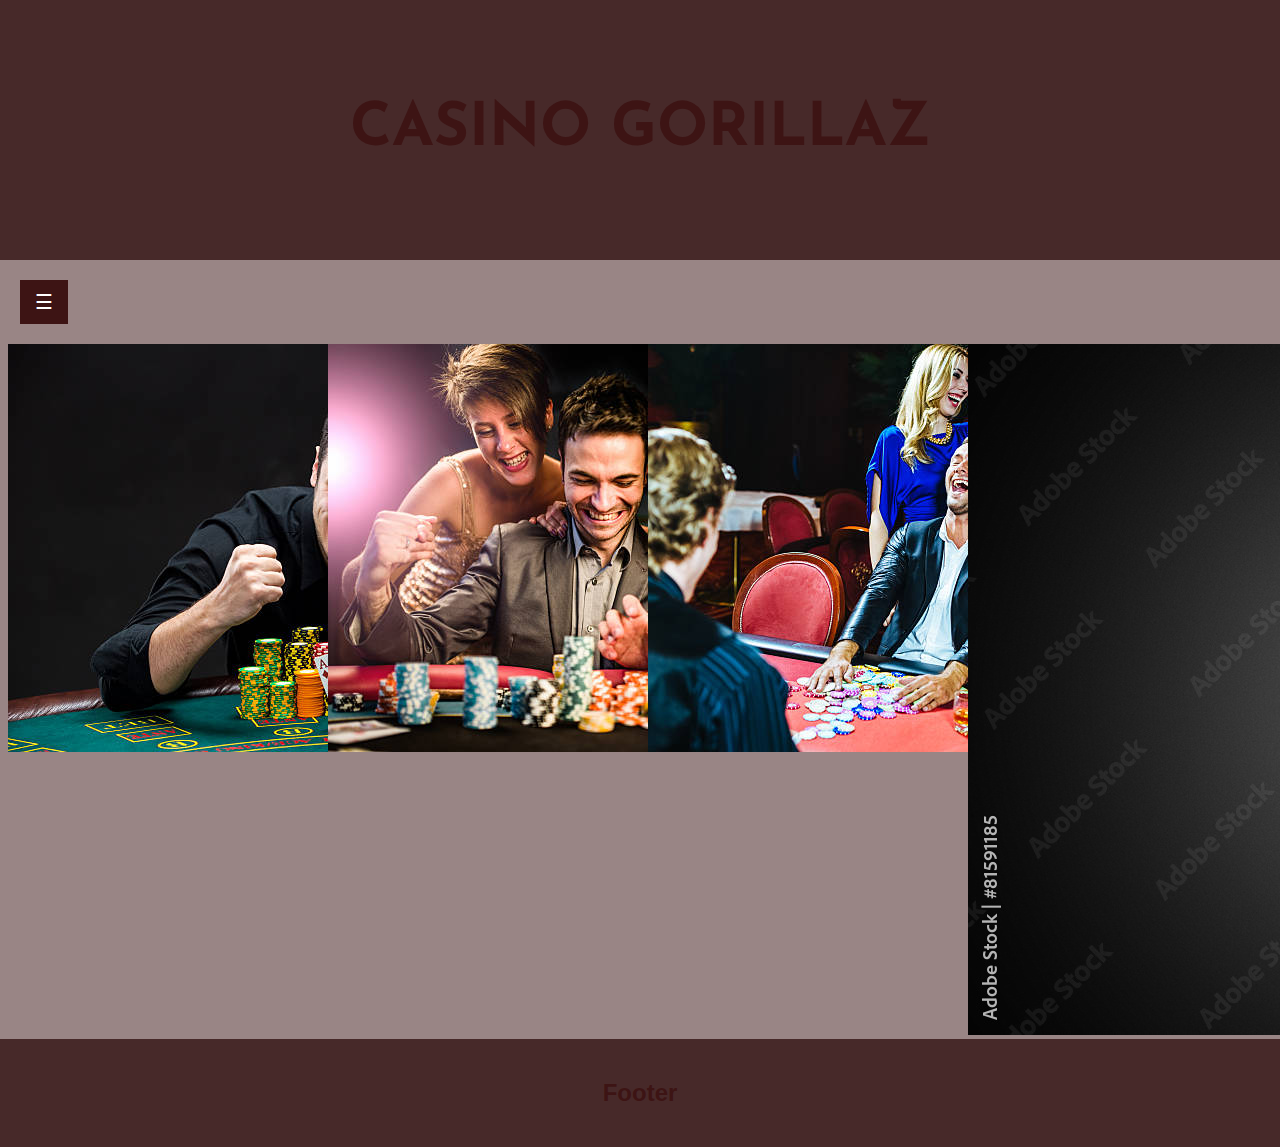
==== pages/gallery.html @ 7b2f99e9 "nav working, gallery halfway done, htmls filled" ====
<!DOCTYPE html>
<html lang="en">
<head>
    <meta charset="UTF-8">
    <meta http-equiv="X-UA-Compatible" content="IE=edge">
    <meta name="viewport" content="width=device-width, initial-scale=1.0">
    <link rel="stylesheet" href="../assets/css/main.css">
    <link rel="stylesheet" href="../assets/css/gallery.css">
    <style>
        @import url('https://fonts.googleapis.com/css2?family=Josefin+Sans:wght@700&display=swap');
    </style>
    <title>Gallery</title>
</head>
<body>
    <div class="header">
        <h1>CASINO GORILLAZ</h1>
    </div>

    <div id="main">
        <button class="openbtn" onclick="openNav()">&#9776;</button>
    </div>

    <div id="mySidebar" class="sidebar">
        <a href="javascript:void(0)" class="closebtn" onclick="closeNav()">&times;</a>
        <a href="../index.html">Home</a>
        <a href="./ssp.html">Sten Sax Påse</a>
        <a href="./memory.html">Memory</a>
        <a href="./gallery.html">Happy Clients</a>
    </div>

    <div class="row">
        <div class="column">
          <img src="../assets/images/winner1.jpg" onclick="openModal();currentSlide(1)" class="hover-shadow">
        </div>
        <div class="column">
          <img src="../assets/images/winner2.jpg" onclick="openModal();currentSlide(2)" class="hover-shadow">
        </div>
        <div class="column">
          <img src="../assets/images/winner3.jpg" onclick="openModal();currentSlide(3)" class="hover-shadow">
        </div>
        <div class="column">
          <img src="../assets/images/winner4.jpg" onclick="openModal();currentSlide(4)" class="hover-shadow">
        </div>
      </div>
      
      <!-- The Modal/Lightbox -->
      <div id="myModal" class="modal">
        <span class="close cursor" onclick="closeModal()">&times;</span>
        <div class="modal-content">
      
          <div class="mySlides">
            <div class="numbertext">1 / 4</div>
            <img src="../assets/images/winner1.jpg" style="width:100%">
          </div>
      
          <div class="mySlides">
            <div class="numbertext">2 / 4</div>
            <img src="../assets/images/winner2.jpg" style="width:100%">
          </div>
      
          <div class="mySlides">
            <div class="numbertext">3 / 4</div>
            <img src="../assets/images/winner3.jpg" style="width:100%">
          </div>
      
          <div class="mySlides">
            <div class="numbertext">4 / 4</div>
            <img src="../assets/images/winner4.jpg" style="width:100%">
          </div>
      
          <!-- Next/previous controls -->
          <a class="prev" onclick="plusSlides(-1)">&#10094;</a>
          <a class="next" onclick="plusSlides(1)">&#10095;</a>
      
          <!-- Caption text -->
          <div class="caption-container">
            <p id="caption"></p>
          </div>
      
          <!-- Thumbnail image controls -->
          <div class="column">
            <img class="demo" src="../assets/images/winner1.jpg" onclick="currentSlide(1)" alt="Nature">
          </div>
      
          <div class="column">
            <img class="demo" src="../assets/images/winner2.jpg" onclick="currentSlide(2)" alt="Snow">
          </div>
      
          <div class="column">
            <img class="demo" src="../assets/images/winner3.jpg" onclick="currentSlide(3)" alt="Mountains">
          </div>
      
          <div class="column">
            <img class="demo" src="../assets/images/winner4.jpg" onclick="currentSlide(4)" alt="Lights">
          </div>
        </div>
      </div>

    <div class="footer">
        <h2>Footer</h2>
    </div>

    <script src="../assets/js/main.js"></script>
    <script src="../assets/js/gallery.js"></script>
</body>
</html>
---- assets/css/main.css ----
/* UNIVERSAL */
* {
  box-sizing: border-box;
}


/* GENERAL */
body {
  font-family: Arial;
  margin: 0;
  /*background-color: #472929;*/
}

.header {
  font-family: 'Josefin Sans', sans-serif;
  padding: 60px;
  text-align: center;
  /*background: #3d1414;
  /color: #472929;*/
  font-size: 30px;
}

.footer {
  background: #3d1414;
  bottom: 0px;

  /*color: #472929;*/

  padding: 20px;

  text-align: center;

}

/* FÄRGTEMAN */

/* 1 (LIGHT) */
body {
  background-color: #998585;
  color:#2c0e0e;
}

.header {
  background: #472929;
  color: #3d1414;

}

.footer {
  background: #472929;
  color: #3d1414;
}

.openbtn {
  background-color: #3d1414;
  color: white;
}

/* 2 */




/*SIDEBAR*/
.sidebar {
  height: 100%;
  width: 0;
  position: fixed;
  z-index: 1;
  top: 0;
  left: 0;
  background-color: #111;
  overflow-x: hidden;
  padding-top: 60px;
  transition: 0.5s;
}

.sidebar a {
  padding: 8px 8px 8px 32px;
  text-decoration: none;
  font-size: 25px;
  color: #818181;
  display: block;
  transition: 0.3s;
}

.sidebar a:hover {
  color: #f1f1f1;
}

.sidebar .closebtn {
  position: absolute;
  top: 0;
  right: 25px;
  font-size: 36px;
  margin-left: 50px;
}

.openbtn {
  font-size: 20px;
  cursor: pointer;
  background-color: #3d1414;
  color: white;
  padding: 10px 15px;
  border: none;
}

.openbtn:hover {
  background-color: #444;
}

#main {
  transition: margin-left .5s;
  /* If you want a transition effect */
  padding: 20px;
}

/* RESPONSIVITY */

/* On smaller screens, where height is less than 450px, change the style of the sidenav (less padding and a smaller font size) */
@media screen and (max-height: 450px) {
  .sidebar {
    padding-top: 15px;
  }

  .sidebar a {
    font-size: 18px;
  }
}


.row {
  display: flex;
  flex-wrap: wrap;
}

.side {
  flex: 30%;
  background-color: #f1f1f1;
  padding: 20px;
}

.main {
  flex: 70%;
  background-color: rgb(0, 0, 0);
  padding: 20px;
}



@media screen and (max-width: 700px) {}
---- assets/css/gallery.css ----
.row > .column {
    padding: 0 8px;
  }
  
  .row:after {
    content: "";
    display: table;
    clear: both;
  }
  
  /* Create four equal columns that floats next to eachother */
  .column {
    float: left;
    width: 25%;
  }
  
  /* The Modal (background) */
  .modal {
    display: none;
    position: fixed;
    z-index: 1;
    padding-top: 100px;
    left: 0;
    top: 0;
    width: 100%;
    height: 100%;
    overflow: auto;
    background-color: black;
  }
  
  /* Modal Content */
  .modal-content {
    position: relative;
    background-color: #fefefe;
    margin: auto;
    padding: 0;
    width: 90%;
    max-width: 1200px;
  }
  
  /* The Close Button */
  .close {
    color: white;
    position: absolute;
    top: 10px;
    right: 25px;
    font-size: 35px;
    font-weight: bold;
  }
  
  .close:hover,
  .close:focus {
    color: #999;
    text-decoration: none;
    cursor: pointer;
  }
  
  /* Hide the slides by default */
  .mySlides {
    display: none;
  }
  
  /* Next & previous buttons */
  .prev,
  .next {
    cursor: pointer;
    position: absolute;
    top: 50%;
    width: auto;
    padding: 16px;
    margin-top: -50px;
    color: white;
    font-weight: bold;
    font-size: 20px;
    transition: 0.6s ease;
    border-radius: 0 3px 3px 0;
    user-select: none;
    -webkit-user-select: none;
  }
  
  /* Position the "next button" to the right */
  .next {
    right: 0;
    border-radius: 3px 0 0 3px;
  }
  
  /* On hover, add a black background color with a little bit see-through */
  .prev:hover,
  .next:hover {
    background-color: rgba(0, 0, 0, 0.8);
  }
  
  /* Number text (1/3 etc) */
  .numbertext {
    color: #f2f2f2;
    font-size: 12px;
    padding: 8px 12px;
    position: absolute;
    top: 0;
  }
  
  /* Caption text */
  .caption-container {
    text-align: center;
    background-color: black;
    padding: 2px 16px;
    color: white;
  }
  
  img.demo {
    opacity: 0.6;
  }
  
  .active,
  .demo:hover {
    opacity: 1;
  }
  
  img.hover-shadow {
    transition: 0.3s;
  }
  
  .hover-shadow:hover {
    box-shadow: 0 4px 8px 0 rgba(0, 0, 0, 0.2), 0 6px 20px 0 rgba(0, 0, 0, 0.19);
  }
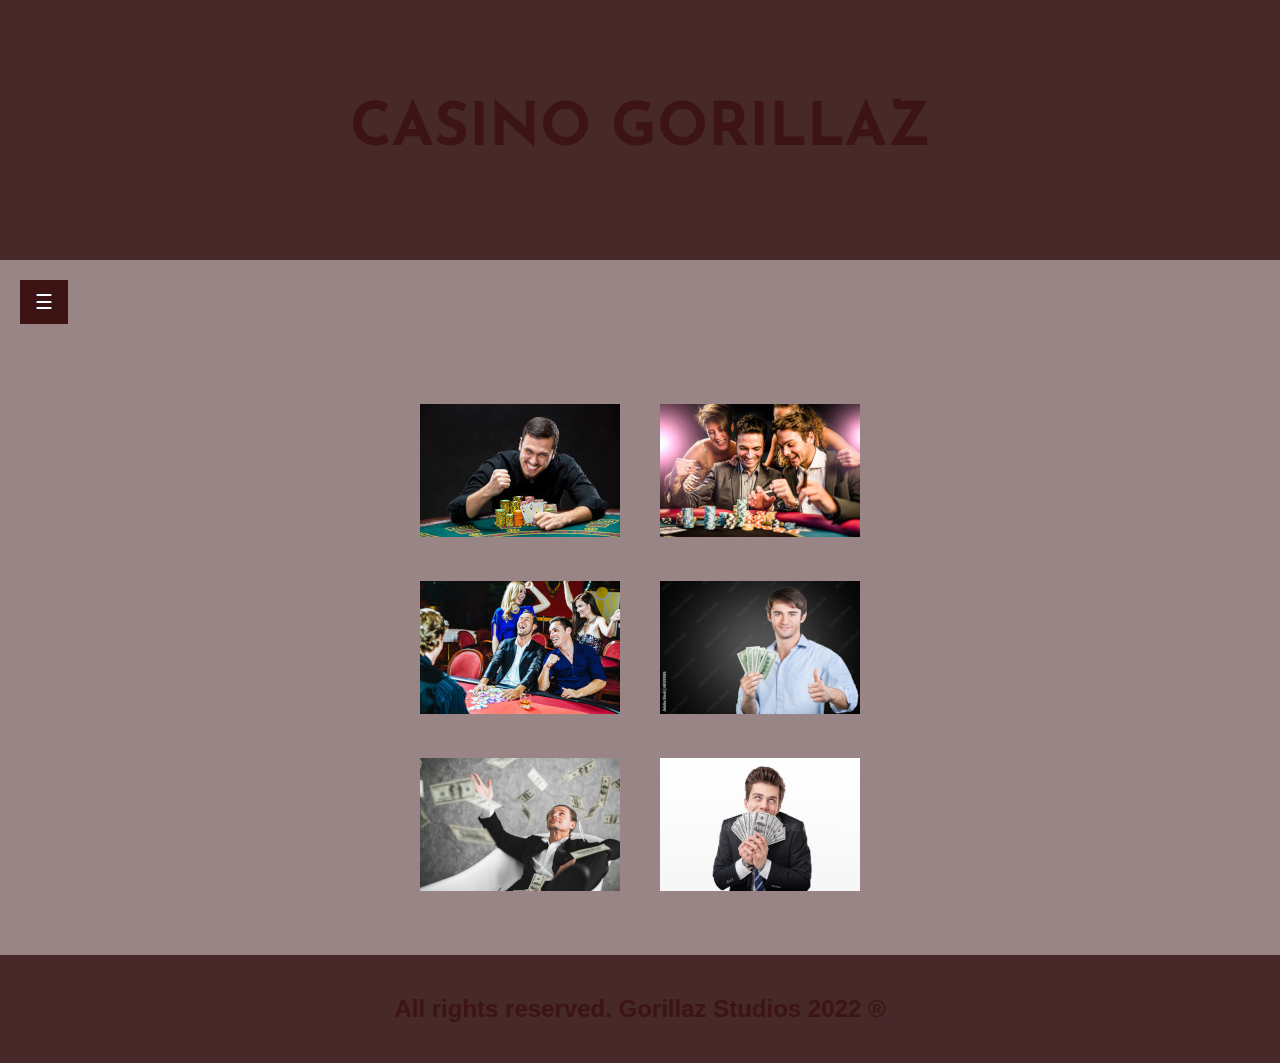
==== commit b6c4a22c: "Gallery done (sin footer)" ====
--- a/pages/gallery.html
+++ b/pages/gallery.html
@@ -1,106 +1,147 @@
 <!DOCTYPE html>
 <html lang="en">
+
 <head>
-    <meta charset="UTF-8">
-    <meta http-equiv="X-UA-Compatible" content="IE=edge">
-    <meta name="viewport" content="width=device-width, initial-scale=1.0">
-    <link rel="stylesheet" href="../assets/css/main.css">
-    <link rel="stylesheet" href="../assets/css/gallery.css">
-    <style>
-        @import url('https://fonts.googleapis.com/css2?family=Josefin+Sans:wght@700&display=swap');
-    </style>
-    <title>Gallery</title>
+  <meta charset="UTF-8">
+  <meta http-equiv="X-UA-Compatible" content="IE=edge">
+  <meta name="viewport" content="width=device-width, initial-scale=1.0">
+  <link rel="stylesheet" href="../assets/css/main.css">
+  <link rel="stylesheet" href="../assets/css/gallery.css">
+  <style>
+    @import url('https://fonts.googleapis.com/css2?family=Josefin+Sans:wght@700&display=swap');
+  </style>
+  <title>Gallery</title>
 </head>
+
 <body>
-    <div class="header">
-        <h1>CASINO GORILLAZ</h1>
+  <div class="header">
+    <h1>CASINO GORILLAZ</h1>
+  </div>
+
+  <div id="main">
+    <button class="openbtn" onclick="openNav()">&#9776;</button>
+  </div>
+
+  <div id="mySidebar" class="sidebar">
+    <a href="javascript:void(0)" class="closebtn" onclick="closeNav()">&times;</a>
+    <a href="../index.html">Home</a>
+    <a href="./ssp.html">Sten Sax Påse</a>
+    <a href="./memory.html">Memory</a>
+    <a href="./gallery.html">Happy Clients</a>
+  </div>
+
+  <div class="row">
+
+    <div class="small-container"></div>
+
+    <div class="big-container">
+
+      <div class="gallery">
+        <img src="../assets/images/winner1_thumb.jpg" onclick="openModal();currentSlide(1)" class="hover-pointer">
+      </div>
+
+      <div class="gallery">
+        <img src="../assets/images/winner2_thumb.jpg" onclick="openModal();currentSlide(2)" class="hover-pointer">
+      </div>
+
+      <div class="gallery">
+        <img src="../assets/images/winner3_thumb.jpg" onclick="openModal();currentSlide(3)" class="hover-pointer">
+      </div>
+
+
+      <div class="gallery">
+        <img src="../assets/images/winner4_thumb.jpg" onclick="openModal();currentSlide(4)" class="hover-pointer">
+      </div>
+
+      <div class="gallery">
+        <img src="../assets/images/winner5_thumb.jpg" onclick="openModal();currentSlide(5)" class="hover-pointer">
+      </div>
+
+      <div class="gallery">
+        <img src="../assets/images/winner6_thumb.jpg" onclick="openModal();currentSlide(6)" class="hover-pointer">
+      </div>
+
     </div>
 
-    <div id="main">
-        <button class="openbtn" onclick="openNav()">&#9776;</button>
-    </div>
+    <div class="small-container"></div>
 
-    <div id="mySidebar" class="sidebar">
-        <a href="javascript:void(0)" class="closebtn" onclick="closeNav()">&times;</a>
-        <a href="../index.html">Home</a>
-        <a href="./ssp.html">Sten Sax Påse</a>
-        <a href="./memory.html">Memory</a>
-        <a href="./gallery.html">Happy Clients</a>
-    </div>
+  </div>
 
-    <div class="row">
-        <div class="column">
-          <img src="../assets/images/winner1.jpg" onclick="openModal();currentSlide(1)" class="hover-shadow">
-        </div>
-        <div class="column">
-          <img src="../assets/images/winner2.jpg" onclick="openModal();currentSlide(2)" class="hover-shadow">
-        </div>
-        <div class="column">
-          <img src="../assets/images/winner3.jpg" onclick="openModal();currentSlide(3)" class="hover-shadow">
-        </div>
-        <div class="column">
-          <img src="../assets/images/winner4.jpg" onclick="openModal();currentSlide(4)" class="hover-shadow">
-        </div>
-      </div>
-      
-      <!-- The Modal/Lightbox -->
-      <div id="myModal" class="modal">
-        <span class="close cursor" onclick="closeModal()">&times;</span>
-        <div class="modal-content">
-      
-          <div class="mySlides">
-            <div class="numbertext">1 / 4</div>
-            <img src="../assets/images/winner1.jpg" style="width:100%">
-          </div>
-      
-          <div class="mySlides">
-            <div class="numbertext">2 / 4</div>
-            <img src="../assets/images/winner2.jpg" style="width:100%">
-          </div>
-      
-          <div class="mySlides">
-            <div class="numbertext">3 / 4</div>
-            <img src="../assets/images/winner3.jpg" style="width:100%">
-          </div>
-      
-          <div class="mySlides">
-            <div class="numbertext">4 / 4</div>
-            <img src="../assets/images/winner4.jpg" style="width:100%">
-          </div>
-      
-          <!-- Next/previous controls -->
-          <a class="prev" onclick="plusSlides(-1)">&#10094;</a>
-          <a class="next" onclick="plusSlides(1)">&#10095;</a>
-      
-          <!-- Caption text -->
-          <div class="caption-container">
-            <p id="caption"></p>
-          </div>
-      
-          <!-- Thumbnail image controls -->
-          <div class="column">
-            <img class="demo" src="../assets/images/winner1.jpg" onclick="currentSlide(1)" alt="Nature">
-          </div>
-      
-          <div class="column">
-            <img class="demo" src="../assets/images/winner2.jpg" onclick="currentSlide(2)" alt="Snow">
-          </div>
-      
-          <div class="column">
-            <img class="demo" src="../assets/images/winner3.jpg" onclick="currentSlide(3)" alt="Mountains">
-          </div>
-      
-          <div class="column">
-            <img class="demo" src="../assets/images/winner4.jpg" onclick="currentSlide(4)" alt="Lights">
-          </div>
-        </div>
+
+
+  <!-- The Modal/Lightbox -->
+  <div id="myModal" class="modal">
+    <span class="close cursor" onclick="closeModal()">&times;</span>
+    <div class="modal-content">
+
+      <div class="mySlides">
+        <div class="numbertext">1 / 6</div>
+        <img src="../assets/images/winner1_full.jpg" style="width:100%">
       </div>
 
-    <div class="footer">
-        <h2>Footer</h2>
+      <div class="mySlides">
+        <div class="numbertext">2 / 6</div>
+        <img src="../assets/images/winner2_full.jpg" style="width:100%">
+      </div>
+
+      <div class="mySlides">
+        <div class="numbertext">3 / 6</div>
+        <img src="../assets/images/winner3_full.jpg" style="width:100%">
+      </div>
+
+      <div class="mySlides">
+        <div class="numbertext">4 / 6</div>
+        <img src="../assets/images/winner4_full.jpg" style="width:100%">
+      </div>
+
+      <div class="mySlides">
+        <div class="numbertext">5 / 6</div>
+        <img src="../assets/images/winner5_full.jpg" style="width:100%">
+      </div>
+
+      <div class="mySlides">
+        <div class="numbertext">6 / 6</div>
+        <img src="../assets/images/winner6_full.jpg" style="width:100%">
+      </div>
+
+      <!-- Next/previous controls -->
+      <a class="prev" onclick="plusSlides(-1)">&#10094;</a>
+      <a class="next" onclick="plusSlides(1)">&#10095;</a>
+
+      <!-- Thumbnail image controls -->
+      <div class="column">
+        <img class="demo" src="../assets/images/winner1_thumb.jpg" onclick="currentSlide(1)">
+      </div>
+
+      <div class="column">
+        <img class="demo" src="../assets/images/winner2_thumb.jpg" onclick="currentSlide(2)">
+      </div>
+
+      <div class="column">
+        <img class="demo" src="../assets/images/winner3_thumb.jpg" onclick="currentSlide(3)">
+      </div>
+
+      <div class="column">
+        <img class="demo" src="../assets/images/winner4_thumb.jpg" onclick="currentSlide(4)">
+      </div>
+
+      <div class="column">
+        <img class="demo" src="../assets/images/winner5_thumb.jpg" onclick="currentSlide(5)">
+      </div>
+
+      <div class="column">
+        <img class="demo" src="../assets/images/winner6_thumb.jpg" onclick="currentSlide(6)">
+      </div>
+
     </div>
+  </div>
 
-    <script src="../assets/js/main.js"></script>
-    <script src="../assets/js/gallery.js"></script>
+  <script src="../assets/js/main.js"></script>
+  <script src="../assets/js/gallery.js"></script>
 </body>
+
+<div class="footer">
+  <h2>All rights reserved. Gorillaz Studios 2022 &#174;</h2>
+</div>
+
 </html>--- a/assets/css/main.css
+++ b/assets/css/main.css
@@ -106,12 +106,11 @@
 }
 
 .openbtn:hover {
-  background-color: #444;
+  background-color: #2c0e0e70;
 }
 
 #main {
   transition: margin-left .5s;
-  /* If you want a transition effect */
   padding: 20px;
 }
 
@@ -131,7 +130,28 @@
 
 .row {
   display: flex;
+  flex-direction: row;
+}
+
+.small-container {
+  flex: 25%;
+  padding: 40px;
+}
+
+.big-container {
+  justify-content: center;
+
+  display: flex;
+
+  flex-direction: row;
   flex-wrap: wrap;
+  flex: 50%;
+
+  padding: 40px;
+}
+
+.big-container > .gallery {
+  padding: 20px;
 }
 
 .side {
--- a/assets/css/gallery.css
+++ b/assets/css/gallery.css
@@ -1,17 +1,14 @@
-.row > .column {
-    padding: 0 8px;
-  }
+
   
-  .row:after {
+  /*.row:after {
     content: "";
     display: table;
     clear: both;
-  }
+  }*/
   
   /* Create four equal columns that floats next to eachother */
   .column {
     float: left;
-    width: 25%;
   }
   
   /* The Modal (background) */
@@ -25,13 +22,12 @@
     width: 100%;
     height: 100%;
     overflow: auto;
-    background-color: black;
+    background-color: rgba(0, 0, 0, 0.8);
   }
   
   /* Modal Content */
   .modal-content {
     position: relative;
-    background-color: #fefefe;
     margin: auto;
     padding: 0;
     width: 90%;
@@ -60,7 +56,7 @@
     display: none;
   }
   
-  /* Next & previous buttons */
+  /* KNAPPAR */
   .prev,
   .next {
     cursor: pointer;
@@ -69,7 +65,8 @@
     width: auto;
     padding: 16px;
     margin-top: -50px;
-    color: white;
+    color:#ffffff;
+    background-color: #3d1414;
     font-weight: bold;
     font-size: 20px;
     transition: 0.6s ease;
@@ -78,33 +75,25 @@
     -webkit-user-select: none;
   }
   
-  /* Position the "next button" to the right */
   .next {
+    border-radius: 3px 0 0 3px;
+
     right: 0;
-    border-radius: 3px 0 0 3px;
   }
   
-  /* On hover, add a black background color with a little bit see-through */
   .prev:hover,
   .next:hover {
-    background-color: rgba(0, 0, 0, 0.8);
+    background-color: #2c0e0e70;
+
+    color: #ffffff;
   }
   
-  /* Number text (1/3 etc) */
   .numbertext {
-    color: #f2f2f2;
+    color: #3d1414;
     font-size: 12px;
     padding: 8px 12px;
     position: absolute;
     top: 0;
-  }
-  
-  /* Caption text */
-  .caption-container {
-    text-align: center;
-    background-color: black;
-    padding: 2px 16px;
-    color: white;
   }
   
   img.demo {
@@ -116,10 +105,7 @@
     opacity: 1;
   }
   
-  img.hover-shadow {
-    transition: 0.3s;
-  }
-  
-  .hover-shadow:hover {
-    box-shadow: 0 4px 8px 0 rgba(0, 0, 0, 0.2), 0 6px 20px 0 rgba(0, 0, 0, 0.19);
+  .hover-pointer:hover {
+    cursor: pointer;
+
   }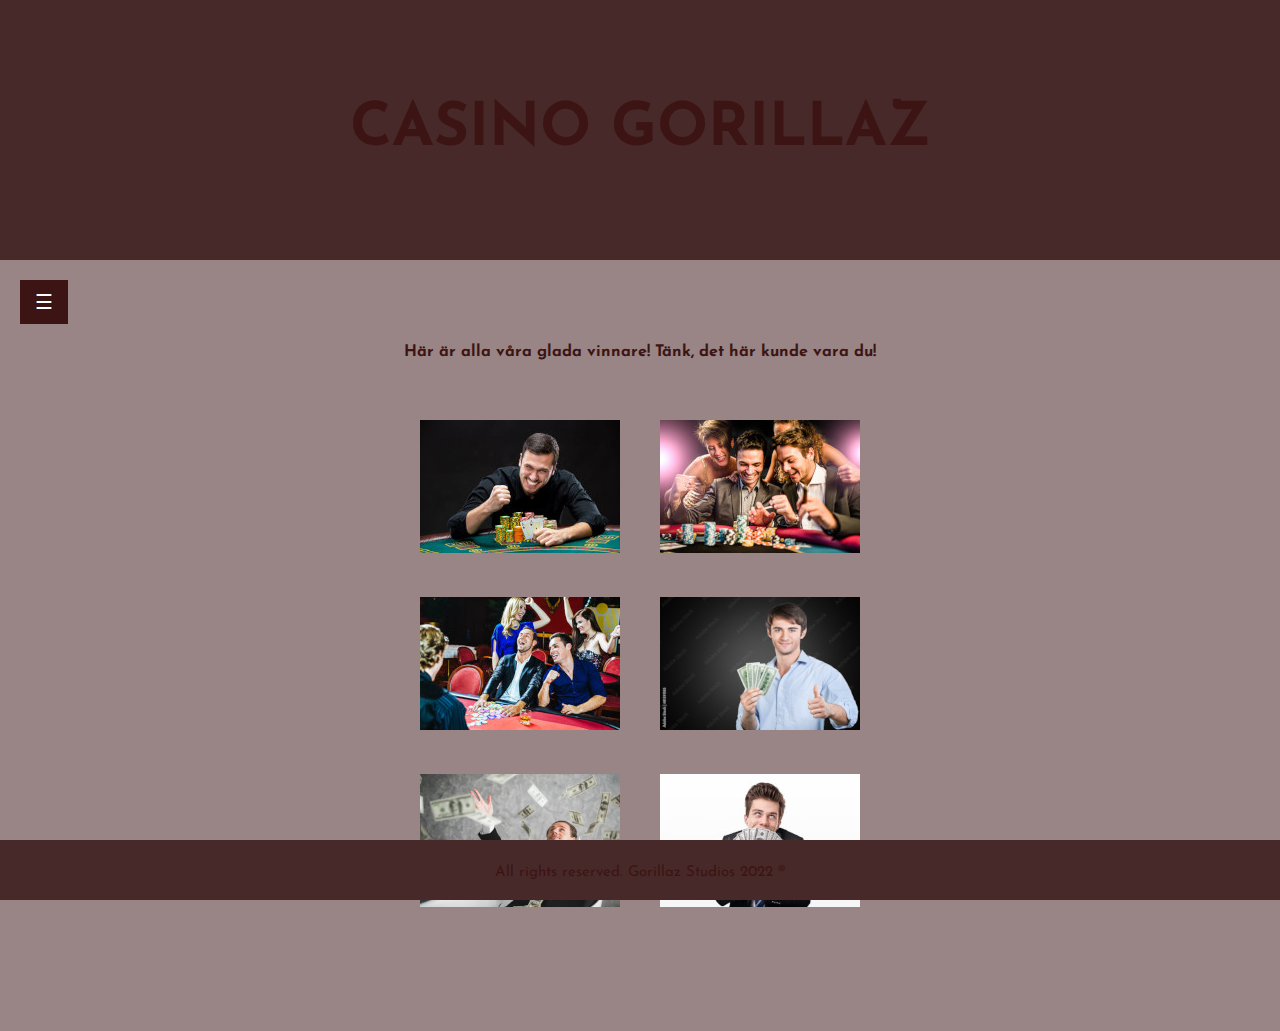
==== commit 9d8755c5: "Gallery fully functional, stilfilerna rätt linkade" ====
--- a/pages/gallery.html
+++ b/pages/gallery.html
@@ -30,6 +30,8 @@
     <a href="./gallery.html">Happy Clients</a>
   </div>
 
+  <div class="text">Här är alla våra glada vinnare! Tänk, det här kunde vara du!</div>
+
   <div class="row">
 
     <div class="small-container"></div>
@@ -47,7 +49,6 @@
       <div class="gallery">
         <img src="../assets/images/winner3_thumb.jpg" onclick="openModal();currentSlide(3)" class="hover-pointer">
       </div>
-
 
       <div class="gallery">
         <img src="../assets/images/winner4_thumb.jpg" onclick="openModal();currentSlide(4)" class="hover-pointer">
@@ -140,8 +141,8 @@
   <script src="../assets/js/gallery.js"></script>
 </body>
 
-<div class="footer">
-  <h2>All rights reserved. Gorillaz Studios 2022 &#174;</h2>
-</div>
+<footer>
+  <p>All rights reserved. Gorillaz Studios 2022 &#174;</p>
+</footer>
 
 </html>--- a/assets/css/main.css
+++ b/assets/css/main.css
@@ -1,13 +1,17 @@
 /* UNIVERSAL */
 * {
   box-sizing: border-box;
+  font-family: 'Josefin Sans', sans-serif;
 }
 
 
 /* GENERAL */
 body {
   font-family: Arial;
+
   margin: 0;
+
+  padding-bottom: 60px;
   /*background-color: #472929;*/
 }
 
@@ -20,15 +24,22 @@
   font-size: 30px;
 }
 
-.footer {
-  background: #3d1414;
+footer {
+ /* background: #3d1414;*/
   bottom: 0px;
 
   /*color: #472929;*/
 
-  padding: 20px;
+  font-size: 15px;
+
+  height:60px;
+
+  padding: 10px;
+  position: absolute;
 
   text-align: center;
+
+  width: 100%;
 
 }
 
@@ -46,7 +57,7 @@
 
 }
 
-.footer {
+footer {
   background: #472929;
   color: #3d1414;
 }
--- a/assets/css/gallery.css
+++ b/assets/css/gallery.css
@@ -1,111 +1,155 @@
-
-  
-  /*.row:after {
+/*.row:after {
     content: "";
     display: table;
     clear: both;
   }*/
-  
-  /* Create four equal columns that floats next to eachother */
-  .column {
-    float: left;
-  }
-  
-  /* The Modal (background) */
-  .modal {
-    display: none;
-    position: fixed;
-    z-index: 1;
-    padding-top: 100px;
-    left: 0;
-    top: 0;
-    width: 100%;
-    height: 100%;
-    overflow: auto;
-    background-color: rgba(0, 0, 0, 0.8);
-  }
-  
-  /* Modal Content */
-  .modal-content {
-    position: relative;
-    margin: auto;
-    padding: 0;
-    width: 90%;
-    max-width: 1200px;
-  }
-  
-  /* The Close Button */
-  .close {
-    color: white;
-    position: absolute;
-    top: 10px;
-    right: 25px;
-    font-size: 35px;
-    font-weight: bold;
-  }
-  
-  .close:hover,
-  .close:focus {
-    color: #999;
-    text-decoration: none;
-    cursor: pointer;
-  }
-  
-  /* Hide the slides by default */
-  .mySlides {
-    display: none;
-  }
-  
-  /* KNAPPAR */
-  .prev,
-  .next {
-    cursor: pointer;
-    position: absolute;
-    top: 50%;
-    width: auto;
-    padding: 16px;
-    margin-top: -50px;
-    color:#ffffff;
-    background-color: #3d1414;
-    font-weight: bold;
-    font-size: 20px;
-    transition: 0.6s ease;
-    border-radius: 0 3px 3px 0;
-    user-select: none;
-    -webkit-user-select: none;
-  }
-  
-  .next {
-    border-radius: 3px 0 0 3px;
 
-    right: 0;
-  }
-  
-  .prev:hover,
-  .next:hover {
-    background-color: #2c0e0e70;
 
-    color: #ffffff;
-  }
-  
-  .numbertext {
-    color: #3d1414;
-    font-size: 12px;
-    padding: 8px 12px;
-    position: absolute;
-    top: 0;
-  }
-  
-  img.demo {
-    opacity: 0.6;
-  }
-  
-  .active,
-  .demo:hover {
-    opacity: 1;
-  }
-  
-  .hover-pointer:hover {
-    cursor: pointer;
+/* MAIN */
 
-  }+.mySlides {
+  display: none;
+}
+
+.hover-pointer:hover {
+  cursor: pointer;
+}
+
+.text {
+  color:#3d1414;
+
+  display: flex;
+
+  font-family: 'Josefin Sans', sans-serif;
+  font-weight: bold;
+
+  justify-content: center;
+}
+
+/* THUMBNAILS (ACTIVE) */
+.active,
+.demo:hover {
+  cursor: pointer;
+
+  opacity: 1;
+}
+
+.column {
+  float: left;
+
+  padding-bottom: 20px;
+  padding-left: 25px;
+  padding-top: 10px;
+}
+
+img.demo {
+  opacity: 0.6;
+}
+
+
+/* MAIN (ACTIVE) */
+
+.modal {
+  background-color: rgba(0, 0, 0, 0.8);
+
+  display: none;
+
+  height: 100%;
+
+  left: 0;
+
+  overflow: auto;
+
+  padding-top: 20px;
+  position: fixed;
+
+  top: 0;
+
+  width: 100%;
+
+  z-index: 1;
+
+}
+
+.modal-content {
+  margin: auto;
+  max-width: 1400px;
+
+  padding: 0;
+  position: relative;
+
+  width: 90%;
+}
+
+.numbertext {
+  color: #3d1414;
+
+  font-size: 12px;
+
+  padding: 8px 12px;
+  position: absolute;
+
+  top: 0;
+}
+
+
+/* KNAPPAR */
+
+.close {
+  color: white;
+
+  font-size: 35px;
+  font-weight: bold;
+
+  position: absolute;
+
+  right: 25px;
+
+  top: 10px;
+}
+
+.close:hover,
+.close:focus {
+  color: #999;
+  cursor: pointer;
+
+  text-decoration: none;
+}
+
+.prev,
+.next {
+  background-color: #3d1414;
+  border-radius: 0 3px 3px 0;
+
+  color: #ffffff;
+  cursor: pointer;
+
+  font-size: 20px;
+  font-weight: bold;
+
+  margin-top: -50px;
+
+  padding: 16px;
+  position: absolute;
+
+  top: 50%;
+  transition: 0.2s ease;
+
+  user-select: none;
+
+  -webkit-user-select: none;
+  width: auto;
+}
+
+.prev:hover,
+.next:hover {
+  background-color: #2c0e0e70;
+
+  color: #ffffff;
+}
+
+.next {
+  border-radius: 3px 0 0 3px;
+
+  right: 0;
+}
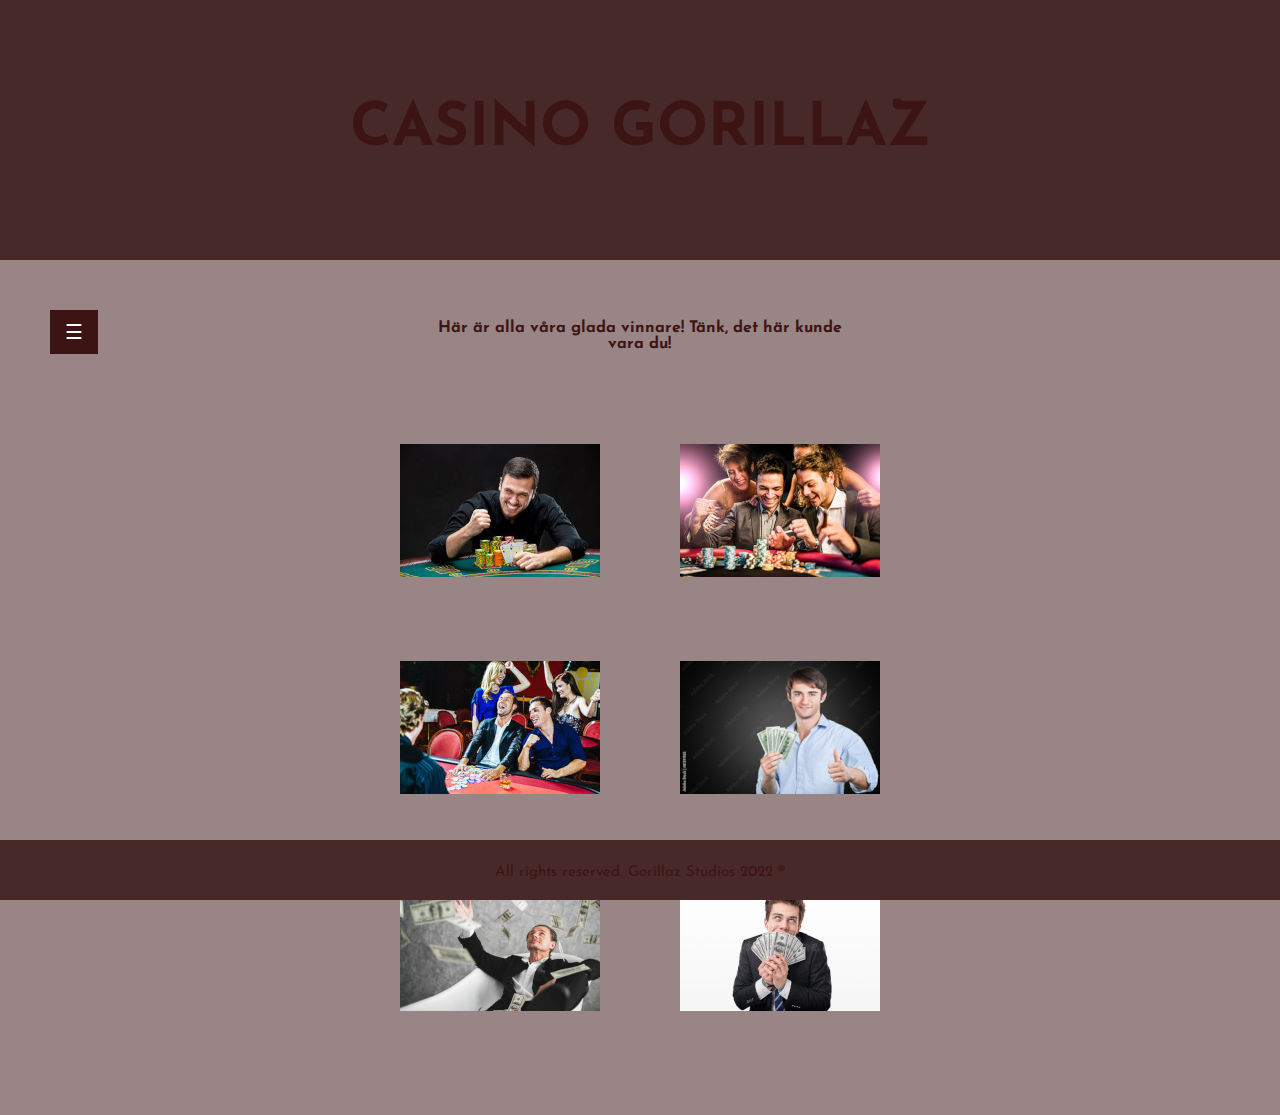
==== commit 78feb183: "All CSS done" ====
--- a/pages/gallery.html
+++ b/pages/gallery.html
@@ -18,20 +18,30 @@
     <h1>CASINO GORILLAZ</h1>
   </div>
 
-  <div id="main">
-    <button class="openbtn" onclick="openNav()">&#9776;</button>
-  </div>
+
 
   <div id="mySidebar" class="sidebar">
     <a href="javascript:void(0)" class="closebtn" onclick="closeNav()">&times;</a>
     <a href="../index.html">Home</a>
     <a href="./ssp.html">Sten Sax Påse</a>
     <a href="./memory.html">Memory</a>
-    <a href="./gallery.html">Happy Clients</a>
+    <a id="select" href="./gallery.html">Happy Clients</a>
   </div>
 
-  <div class="text">Här är alla våra glada vinnare! Tänk, det här kunde vara du!</div>
+  <div class="main">
 
+    <div class="main-left">
+      <button class="openbtn" onclick="openNav()">&#9776;</button>
+    </div>
+
+    <div class="main-middle-gallery">
+      <div class="text">Här är alla våra glada vinnare! Tänk, det här kunde vara du!</div>
+    </div>
+
+    <div class="main-right">
+
+    </div>
+  </div>
   <div class="row">
 
     <div class="small-container"></div>
--- a/assets/css/main.css
+++ b/assets/css/main.css
@@ -25,14 +25,14 @@
 }
 
 footer {
- /* background: #3d1414;*/
+  /* background: #3d1414;*/
   bottom: 0px;
 
   /*color: #472929;*/
 
   font-size: 15px;
 
-  height:60px;
+  height: 60px;
 
   padding: 10px;
   position: absolute;
@@ -41,6 +41,16 @@
 
   width: 100%;
 
+}
+
+input::-webkit-outer-spin-button,
+input::-webkit-inner-spin-button {
+  -webkit-appearance: none;
+  margin: 0;
+}
+
+input[type=number] {
+  -moz-appearance: textfield;
 }
 
 /* FÄRGTEMAN */
@@ -48,13 +58,14 @@
 /* 1 (LIGHT) */
 body {
   background-color: #998585;
-  color:#2c0e0e;
+
+  color: #2c0e0e;
 }
 
 .header {
-  background: #472929;
+  background-color: #472929;
+
   color: #3d1414;
-
 }
 
 footer {
@@ -73,6 +84,7 @@
 
 
 /*SIDEBAR*/
+
 .sidebar {
   height: 100%;
   width: 0;
@@ -120,14 +132,15 @@
   background-color: #2c0e0e70;
 }
 
-#main {
-  transition: margin-left .5s;
-  padding: 20px;
+
+
+#select {
+  color: #ffffff;
 }
 
 /* RESPONSIVITY */
 
-/* On smaller screens, where height is less than 450px, change the style of the sidenav (less padding and a smaller font size) */
+
 @media screen and (max-height: 450px) {
   .sidebar {
     padding-top: 15px;
@@ -138,10 +151,83 @@
   }
 }
 
+@media screen and (max-width: 700px) {}
+
+
+/* CONTENT */
+
+.big-container {
+  justify-content: center;
+
+  display: flex;
+
+  flex-direction: row;
+  flex-wrap: wrap;
+  flex: 50%;
+}
+
+.big-container>.gallery {
+  padding: 40px;
+}
+
+.big-container-memory {
+  justify-content: center;
+
+  display: flex;
+
+  flex-direction: row;
+  flex-wrap: wrap;
+  flex: 300%;
+
+}
+
+.memory {
+  padding-top: 100px;
+}
+
+.main p {
+  padding-top: 20px;
+}
+
+.main {
+  display: flex;
+
+  flex-direction: row;
+
+  padding: 20px;
+
+  transition: margin-left .5s;
+
+}
+
+.main-left {
+  flex: 33%;
+
+  padding: 30px;
+
+}
+
+.main-middle {
+  flex: 33%;
+  font-size:x-large;
+
+  text-align: center;
+
+}
+
+.main-right {
+  flex: 33%;
+}
 
 .row {
   display: flex;
   flex-direction: row;
+}
+
+.side {
+  flex: 30%;
+  background-color: #f1f1f1;
+  padding: 20px;
 }
 
 .small-container {
@@ -149,34 +235,92 @@
   padding: 40px;
 }
 
-.big-container {
-  justify-content: center;
-
-  display: flex;
-
-  flex-direction: row;
-  flex-wrap: wrap;
+.border #usrName {
+  text-align: center;
+}
+
+
+/* HOMEPAGE CONTENT */
+
+.big-container-home {
+  display: flex;
+
+  flex: 60%;
+  flex-direction: column;
+
+  justify-content: center;
+
+  padding-left: 200px;
+  padding-right: 200px;
+
+}
+
+.border {
+  border-color: #472929;
+  border-radius: 5px;
+  border-style: solid;
+  border-width: 5px;
+
+  padding: 20px;
+}
+
+.small-container-home {
+  flex: 20%;
+
+}
+
+#content {
+  display: flex;
+
   flex: 50%;
 
-  padding: 40px;
-}
-
-.big-container > .gallery {
-  padding: 20px;
-}
-
-.side {
-  flex: 30%;
-  background-color: #f1f1f1;
-  padding: 20px;
-}
-
-.main {
-  flex: 70%;
-  background-color: rgb(0, 0, 0);
-  padding: 20px;
-}
-
-
-
-@media screen and (max-width: 700px) {}+  justify-content: center;
+
+}
+
+#content #registration input {
+  border: none;
+  border-radius: 3px;
+
+  float: right;
+
+  height: 18px;
+
+  margin-left: 20px;
+}
+
+#content #registration input:focus {
+  outline: none;
+}
+
+#registration {
+  padding: 20px;
+}
+
+.userinfo-container {
+  display: flex;
+
+  flex: 50%;
+
+  justify-content: center;
+
+  padding: 50px;
+}
+
+.userinfo-container button {
+  padding: 10px;
+
+}
+
+.register-button {
+  display: flex;
+
+  justify-content: center;
+
+  padding: 20px;
+
+}
+
+.register-button button {
+  padding: 10px;
+}--- a/assets/css/gallery.css
+++ b/assets/css/gallery.css
@@ -24,6 +24,15 @@
   font-weight: bold;
 
   justify-content: center;
+}
+
+.main-middle-gallery {
+  flex: 33%;
+  font-size:medium;
+
+  padding-top: 40px;
+
+  text-align: center;
 }
 
 /* THUMBNAILS (ACTIVE) */
